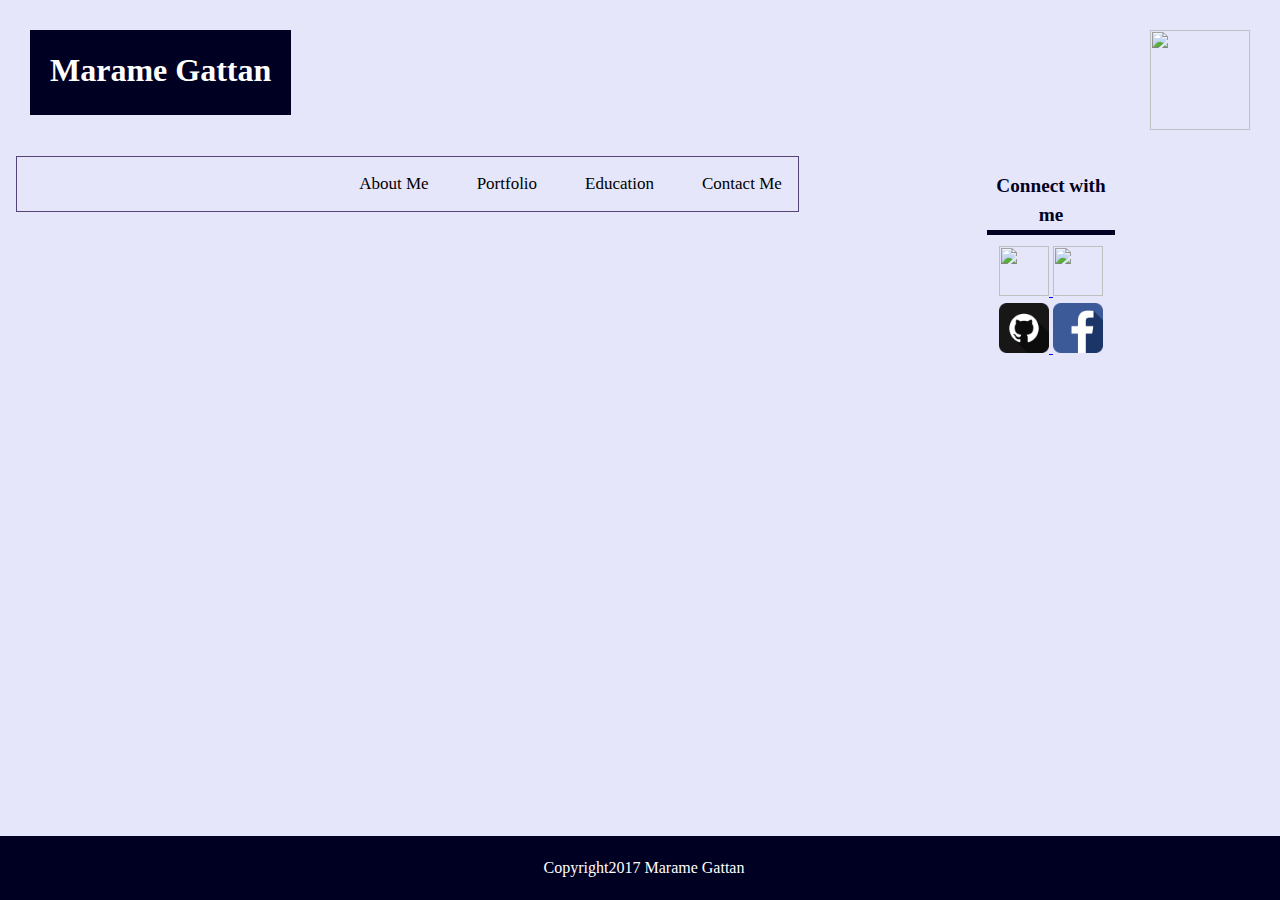
==== index.html @ 8276df05 "Update index.html" ====
<!DOCTYPE html>

<html lang="en">



<head>



<link rel="stylesheet" type="text/css" href="assets/css/reset.css">

<link rel="stylesheet" type="text/css" href="assets/css/style.css">



<div id="Marame Gattan">

<a href="portfolio.html"><h1>Marame Gattan</h1></a>

</div>



<img id="mylogo" src="assets/images/mylogo.png"

    style="width: 100px;height: 100px; align-items:right"

    >

<!-- Tabs-->

<ul class="tab">



    <li><a href="ContactMe.html">Contact Me</a></li>

    <li><a href="Education.html">Education</a></li>

    <li><a href="portf.html">Portfolio</a></li> 

    <li><a href="AboutMe.html">About Me</a></li>

    </ul>



</head>



<!-- box for social connection -->



<body>	

<section id="connect with me" class="connectwithme">

<h3>Connect with me</h3>

<a href="https://www.linkedin.com/in/marame-gattan-84a066136">

<img id="linkedin" src="assets/images/linkedin-icon-31466.png"

        style="width: 50px;height: 50px; align-items:right">

        </a>

<a href="https://twitter.com/drqattan">

<img id="twitter" src="assets/images/twitter_icon.png"

        style="width: 50px;height: 50px; align-items:right">

        </a>

<a href="https://github.com/drqattan">

<img id="github" src="assets/images/github.png"

        style="width: 50px;height: 50px; align-items:right">

        </a>

<a href="https://www.facebook.com/marame.gattan">

<img id="facebook" src="assets/images/facebook.png"

        style="width: 50px;height: 50px; align-items:right">

        </a></section>

        

<!-- tab content should appear in this area -->



</body>



<!-- footer-->



<footer>

    <p>Copyright2017 Marame Gattan</p>

</footer>
---- assets/css/style.css ----
body {background-image: url("../images/galaxy-wallpaper-36.jpg");
		background-color: lavender;
		font-family: "Roman", "Times New Roman";		font-size: 20px;
		stroke-linecap: 150%;
		margin: 0;
		padding: 0;
		font-size: 100%;
		line-height: 1.5;
	}

h1 {font-size: 2em;
	display: block;
	font-weight: bold;
	text-align: center;
	color:white;
	background-color:#002;
	font-family: "Roman", "Times New Roman";
	float: left;
	margin: 30px 30px 30px 30px;
	line-height: 1.25em;
	margin-bottom: 11px;
	padding: 20px 20px 25px 20px;
	}

h2 {
	font-family: "Roman", "Times New Roman";
	font-size: 1.5em;
	font-weight: bold;
	display: block;
	color:#002;
	margin-top: 11px;
	margin-bottom: 11px;
	border-bottom: 8px solid #002;
	position: relative;
}

h3 {
	display: block;
	font-size: 1.2em;
	font-weight: bold;
	color:#002;
	margin-top: 11px;
	margin-bottom: 11px;
	border-bottom: 5px solid #002;
	position: relative;
}

p {
	margin:1em 0;
}

p + p {
	margin-top: 50px;
}
ul,ol {list-style: none;
	margin: 1em;
	padding-left: 40px;
}

li {
	padding-left: 16px;
}

#Portf li:before {
	content: "☯";
	padding-right: 16px;
	margin-top: 10px;
}

table {
	border-collapse: collapse;
	width: 100%;
	margin: 10px 10px 10px 10px;
}

table, th, td {
	border: 1px solid black;
	padding: 10px;
	text-align: left;
}

.connectwithme {
	float: right;
	color: black;
	background-color: lavender;
	text-align: center;
	padding: 5px 5px 5px 5px; 
	width: 10%;
	margin-top: 30px;
}

.container {
	width: 75%;
	margin: 50 auto;
}

.SimulationSessions {
	margin: 50px 50px 50px 50px;
	text-align: center;
	float: left;
	vertical-align: top;
}

/* Styling The Tabs*/
.tabcontent {background-color: lavender;
			color: black;
			width: 65%;
			padding: 50px 50px 50px 50px;
			float: left;
			margin: 6px 30px 30px 30px;
			}

	/*styling the pictures*/
#mylogo {float: right;
		margin-top: 0.67em;
		margin: 30px 30px 30px 30px}

#mypic {width: 200px;
		height: 250px;
		float: left;
		margin-top: 10px;
   		margin-right: 30px;
   	}

/* Style the list */
ul.tab {
	list-style-image: none;
	padding: 0;
	overflow: hidden;
	border: 1px solid #547;
	background-color:lavender;
	margin-top: 30px;
	width: 61%;
	float: left;
}

/* Float the list items side by side */
ul.tab li {float: right;
			list-style-image: none;}

/* Style the links inside the list items */
ul.tab li a {
	list-style-image: none;
	display: inline-block;
	color: black;
	text-align: center;
	padding: 14px 16px;
	text-decoration: none;
	transition: 0.3s;
	font-size: 17px;
}

/* Change background color of links on hover */
ul.tab li a:hover {background-color: #547;}

/* Create an active/current tabline class */
ul.tab li a:focus, .active {background-color: #547;}

	/* style for footer*/
	
footer {
	color: white;
	right: 0;
	bottom: 0;
	left: 0;
	width:100%;
	padding: 0.25rem;
	text-align: center;
	background-color: #002;
	margin: 0;
	display: block;
	clear: both;
	position: fixed;
}
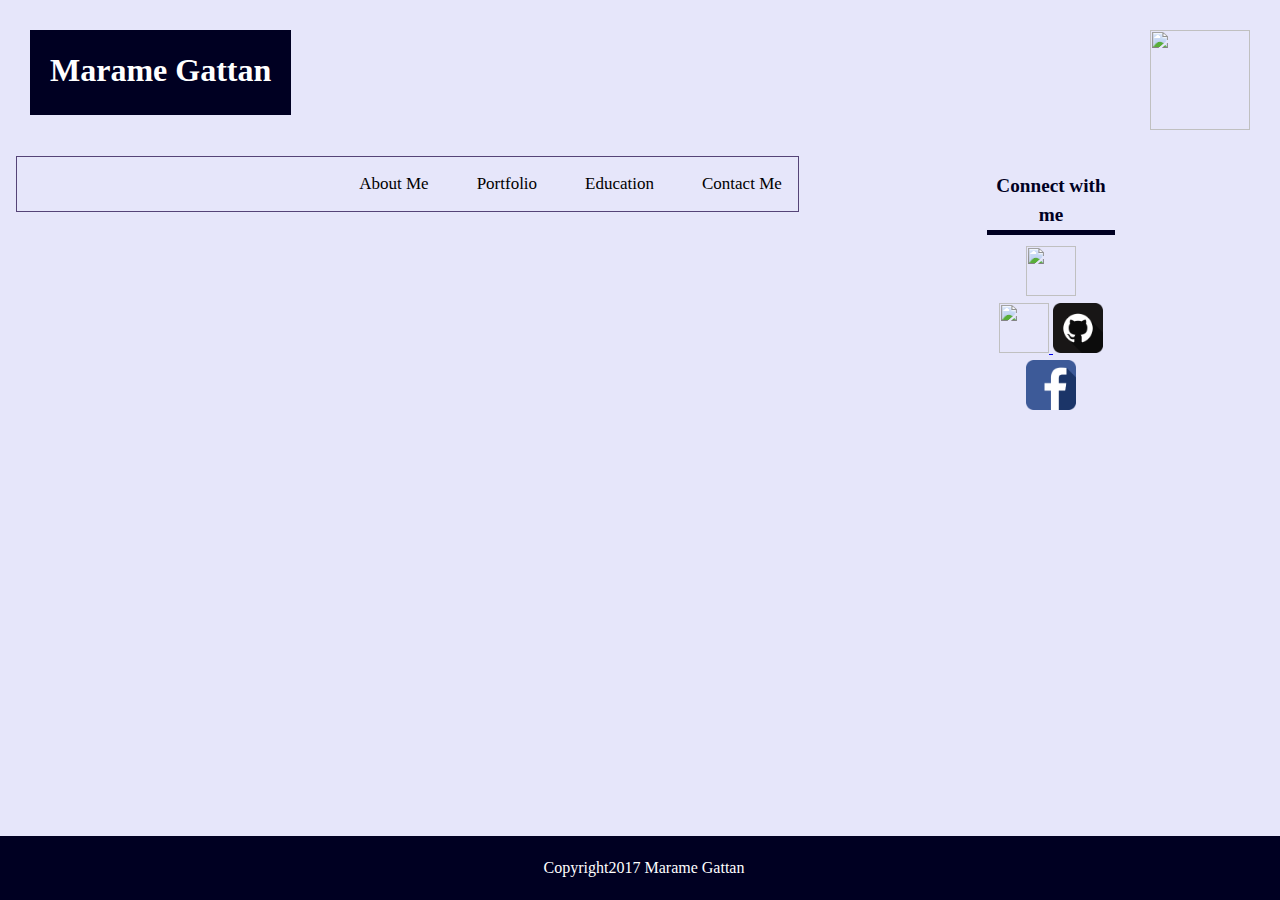
==== commit 800ce706: "Update index.html" ====
--- a/index.html
+++ b/index.html
@@ -66,6 +66,9 @@
 
         style="width: 50px;height: 50px; align-items:right">
 
+    <div class="rg-plugin" data-type="department" data-stats="true" data-faces="true" data-publications="true" data-width="300" data-height="600" data-theme="light" data-installationId="594c091b615e272221629f16"></div>
+    
+    
         </a>
 
 <a href="https://twitter.com/drqattan">
@@ -92,6 +95,16 @@
 
         </a></section>
 
+ <script type="text/javascript">
+    (function() {
+        var st = document.createElement('script');
+        st.type = 'text/javascript';
+        st.async = true;
+        st.src = 'https://www.researchgate.net/javascript/plugin/plugin-api-min.js';
+        var s = document.getElementsByTagName('script')[0];
+        s.parentNode.insertBefore(st, s);
+    })();
+</script>
         
 
 <!-- tab content should appear in this area -->
